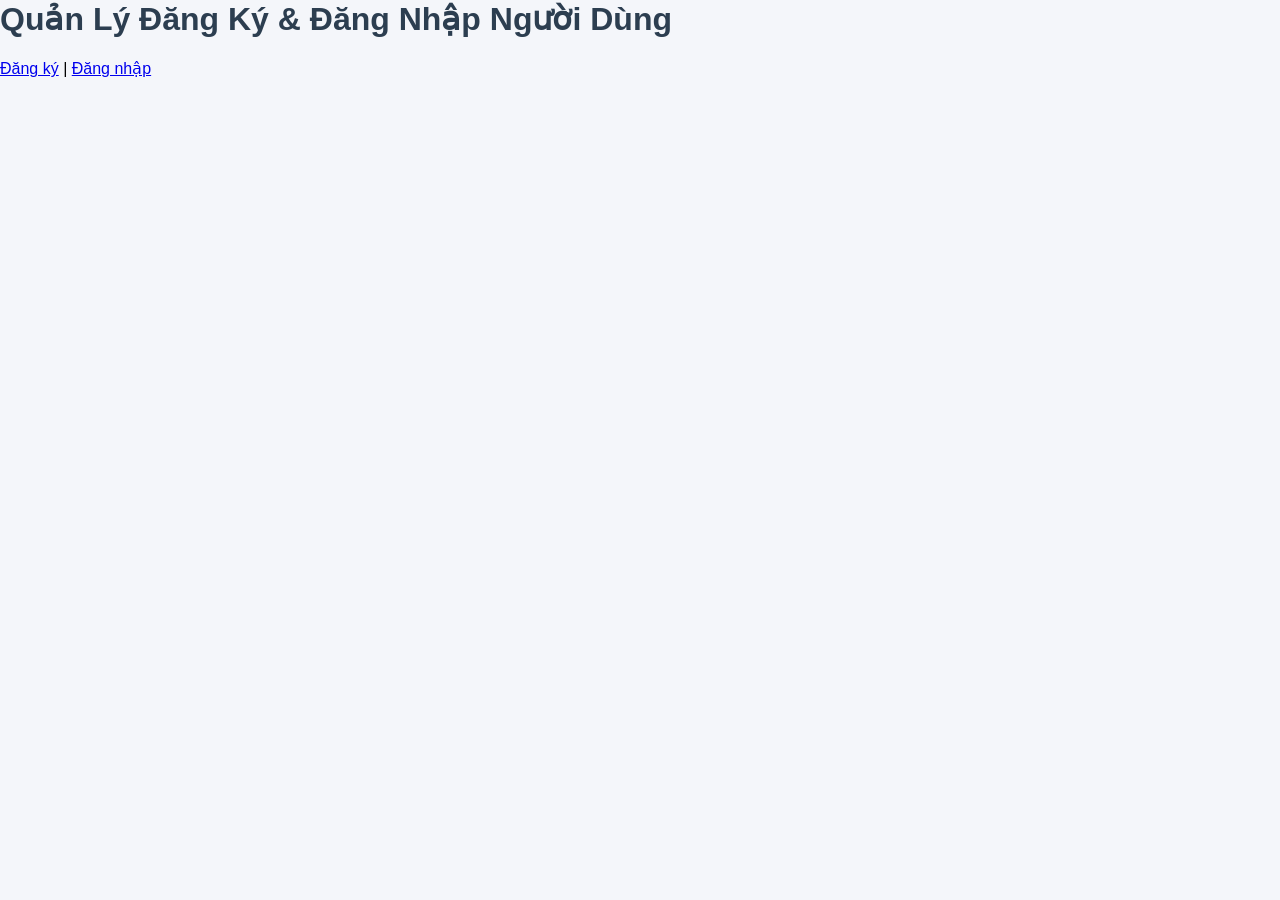
==== frontend/index.html @ 7c4686da "first commit" ====
<!DOCTYPE html>
<html lang="vi">
<head>
    <meta charset="UTF-8">
    <title>Trang chủ</title>
    <link rel="stylesheet" href="style.css">
</head>
<body>
    <h1>Quản Lý Đăng Ký & Đăng Nhập Người Dùng</h1>
    <a href="register.html">Đăng ký</a> | <a href="login.html">Đăng nhập</a>
</body>
</html>
---- frontend/style.css ----
body {
	font-family: 'Segoe UI', Arial, sans-serif;
	margin: 0;
	background: #f4f6fa;
}
.main-header {
	background: #3498db;
	color: #fff;
	padding: 24px 0 16px 0;
	text-align: center;
	box-shadow: 0 2px 8px rgba(52,152,219,0.08);
	margin-bottom: 24px;
}
.dashboard-grid {
	display: grid;
	grid-template-columns: repeat(auto-fit, minmax(320px, 1fr));
	gap: 24px;
	max-width: 1200px;
	margin: 0 auto;
	padding: 0 16px 32px 16px;
}
.card {
	background: #fff;
	border-radius: 12px;
	box-shadow: 0 2px 12px rgba(44,62,80,0.08);
	padding: 24px 20px 20px 20px;
	margin-bottom: 0;
	transition: box-shadow 0.2s;
}
.card:hover {
	box-shadow: 0 4px 24px rgba(44,62,80,0.12);
}
h1, h2, h3 {
	color: #2c3e50;
	margin-top: 0;
}
input, button, select {
	margin: 8px 0;
	padding: 10px;
	border-radius: 6px;
	border: 1px solid #dbe2ef;
	font-size: 16px;
}
button {
	background: #3498db;
	color: #fff;
	border: none;
	cursor: pointer;
	font-weight: 500;
	margin-right: 8px;
	box-shadow: 0 1px 4px rgba(52,152,219,0.08);
	transition: background 0.2s;
}
button.primary {
	background: #3498db;
}
button.success {
	background: #27ae60;
}
button.danger {
	background: #e74c3c;
}
button:hover {
	background: #2980b9;
}
button.success:hover {
	background: #219150;
}
button.danger:hover {
	background: #c0392b;
}
select {
	min-width: 180px;
}
table {
	width: 100%;
	border-collapse: collapse;
	margin-top: 12px;
	background: #fafbfc;
	border-radius: 8px;
	overflow: hidden;
}
th, td {
	padding: 10px 8px;
	border-bottom: 1px solid #e1e4e8;
	text-align: left;
}
th {
	background: #f0f4f8;
	color: #3498db;
	font-weight: 600;
}
tr:last-child td {
	border-bottom: none;
}
tr[style*="background:#f8d7da"] {
	background: #ffeaea !important;
}
@media (max-width: 700px) {
	.dashboard-grid {
		grid-template-columns: 1fr;
		padding: 0 4px;
	}
	.card {
		padding: 16px 8px;
	}
}
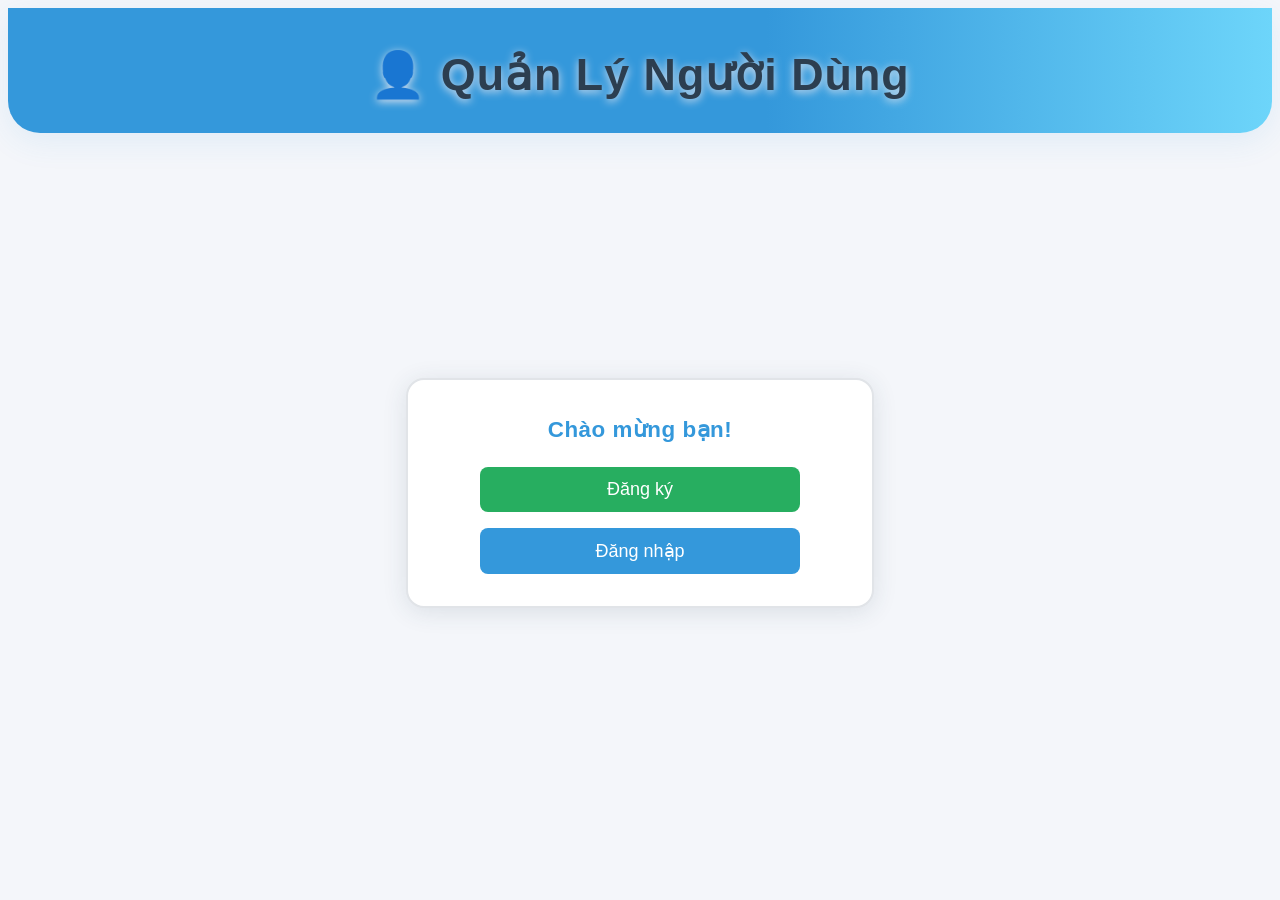
==== commit 98113c62: "update code v5" ====
--- a/frontend/index.html
+++ b/frontend/index.html
@@ -5,8 +5,16 @@
     <title>Trang chủ</title>
     <link rel="stylesheet" href="style.css">
 </head>
-<body>
-    <h1>Quản Lý Đăng Ký & Đăng Nhập Người Dùng</h1>
-    <a href="register.html">Đăng ký</a> | <a href="login.html">Đăng nhập</a>
+<body style="background:#f4f6fa;">
+    <div class="main-header" style="margin-bottom:0;">
+        <h1 style="margin-bottom:0"><span style="color:#3498db">👤</span> Quản Lý Người Dùng</h1>
+    </div>
+    <div style="display:flex;justify-content:center;align-items:center;height:80vh;">
+        <div class="card" style="max-width:400px;width:100%;box-shadow:0 4px 24px rgba(44,62,80,0.12);text-align:center;">
+            <h2 style="color:#3498db;margin-bottom:24px;">Chào mừng bạn!</h2>
+            <a href="register.html" class="primary" style="display:inline-block;width:80%;margin-bottom:16px;padding:12px 0;font-size:18px;text-decoration:none;border-radius:8px;background:#27ae60;color:#fff;">Đăng ký</a>
+            <a href="login.html" class="primary" style="display:inline-block;width:80%;padding:12px 0;font-size:18px;text-decoration:none;border-radius:8px;background:#3498db;color:#fff;">Đăng nhập</a>
+        </div>
+    </div>
 </body>
 </html>
--- a/frontend/style.css
+++ b/frontend/style.css
@@ -1,108 +1,142 @@
 
 body {
 	font-family: 'Segoe UI', Arial, sans-serif;
-	margin: 0;
-	background: #f4f6fa;
-}
-.main-header {
-	background: #3498db;
-	color: #fff;
-	padding: 24px 0 16px 0;
-	text-align: center;
-	box-shadow: 0 2px 8px rgba(52,152,219,0.08);
-	margin-bottom: 24px;
-}
-.dashboard-grid {
-	display: grid;
-	grid-template-columns: repeat(auto-fit, minmax(320px, 1fr));
-	gap: 24px;
-	max-width: 1200px;
-	margin: 0 auto;
-	padding: 0 16px 32px 16px;
-}
-.card {
-	background: #fff;
-	border-radius: 12px;
-	box-shadow: 0 2px 12px rgba(44,62,80,0.08);
-	padding: 24px 20px 20px 20px;
-	margin-bottom: 0;
-	transition: box-shadow 0.2s;
-}
-.card:hover {
-	box-shadow: 0 4px 24px rgba(44,62,80,0.12);
-}
-h1, h2, h3 {
-	color: #2c3e50;
-	margin-top: 0;
-}
-input, button, select {
-	margin: 8px 0;
-	padding: 10px;
-	border-radius: 6px;
-	border: 1px solid #dbe2ef;
-	font-size: 16px;
-}
-button {
-	background: #3498db;
-	color: #fff;
-	border: none;
-	cursor: pointer;
-	font-weight: 500;
-	margin-right: 8px;
-	box-shadow: 0 1px 4px rgba(52,152,219,0.08);
-	transition: background 0.2s;
-}
-button.primary {
-	background: #3498db;
-}
-button.success {
-	background: #27ae60;
-}
-button.danger {
-	background: #e74c3c;
-}
-button:hover {
-	background: #2980b9;
-}
-button.success:hover {
-	background: #219150;
-}
-button.danger:hover {
-	background: #c0392b;
-}
-select {
-	min-width: 180px;
-}
-table {
-	width: 100%;
-	border-collapse: collapse;
-	margin-top: 12px;
-	background: #fafbfc;
-	border-radius: 8px;
-	overflow: hidden;
-}
-th, td {
-	padding: 10px 8px;
-	border-bottom: 1px solid #e1e4e8;
-	text-align: left;
-}
-th {
-	background: #f0f4f8;
-	color: #3498db;
-	font-weight: 600;
-}
-tr:last-child td {
-	border-bottom: none;
-}
-tr[style*="background:#f8d7da"] {
-	background: #ffeaea !important;
-}
-@media (max-width: 700px) {
+	body {
+		font-family: 'Segoe UI', Arial, sans-serif;
+		margin: 0;
+		background: linear-gradient(135deg,#e0eafc 0%,#cfdef3 100%);
+		min-height: 100vh;
+	}
+	.main-header {
+		background: linear-gradient(90deg,#3498db 60%,#6dd5fa 100%);
+		color: #fff;
+		padding: 40px 0 32px 0;
+		text-align: center;
+		box-shadow: 0 8px 32px rgba(52,152,219,0.10);
+		border-bottom-left-radius: 32px;
+		border-bottom-right-radius: 32px;
+		margin-bottom: 0;
+	}
 	.dashboard-grid {
-		grid-template-columns: 1fr;
-		padding: 0 4px;
+		display: grid;
+		grid-template-columns: repeat(auto-fit, minmax(340px, 1fr));
+		gap: 32px;
+		max-width: 1200px;
+		margin: 0 auto;
+		padding: 0 24px 48px 24px;
 	}
 	.card {
-		padding: 16px 8px;
+		background: #fff;
+		border-radius: 18px;
+		box-shadow: 0 8px 32px rgba(44,62,80,0.12);
+		padding: 36px 32px 32px 32px;
+		margin-bottom: 0;
+		transition: box-shadow 0.2s;
+		border: 2px solid #e1e4e8;
 	}
-}
+	.card:hover {
+		box-shadow: 0 16px 48px rgba(44,62,80,0.18);
+	}
+	h1, h2, h3 {
+		color: #2c3e50;
+		margin-top: 0;
+	}
+	h1 {
+		font-size: 2.8rem;
+		font-weight: 800;
+		letter-spacing: 1px;
+		text-shadow: 0 2px 8px #dbe2ef;
+	}
+	h2 {
+		font-size: 1.4rem;
+		font-weight: 700;
+		letter-spacing: 0.5px;
+		margin-bottom: 24px;
+	}
+	input, button, select {
+		margin: 8px 0;
+		padding: 14px;
+		border-radius: 10px;
+		border: 1.5px solid #dbe2ef;
+		font-size: 17px;
+		box-sizing: border-box;
+		outline: none;
+		transition: border 0.2s, box-shadow 0.2s;
+	}
+	input:focus, select:focus {
+		border: 1.5px solid #3498db;
+		box-shadow: 0 2px 8px #dbe2ef;
+	}
+	button {
+		background: linear-gradient(90deg,#3498db 60%,#6dd5fa 100%);
+		color: #fff;
+		border: none;
+		cursor: pointer;
+		font-weight: 600;
+		margin-right: 8px;
+		box-shadow: 0 2px 8px rgba(52,152,219,0.10);
+		transition: background 0.2s, box-shadow 0.2s;
+		font-size: 18px;
+		letter-spacing: 0.5px;
+	}
+	button.primary {
+		background: linear-gradient(90deg,#3498db 60%,#6dd5fa 100%);
+	}
+	button.success {
+		background: linear-gradient(90deg,#27ae60 60%,#6dd5fa 100%);
+	}
+	button.danger {
+		background: linear-gradient(90deg,#e74c3c 60%,#f8cdda 100%);
+	}
+	button:hover {
+		background: linear-gradient(90deg,#2980b9 60%,#6dd5fa 100%);
+		box-shadow: 0 4px 16px rgba(52,152,219,0.18);
+	}
+	button.success:hover {
+		background: linear-gradient(90deg,#219150 60%,#6dd5fa 100%);
+	}
+	button.danger:hover {
+		background: linear-gradient(90deg,#c0392b 60%,#f8cdda 100%);
+	}
+	select {
+		min-width: 180px;
+	}
+	table {
+		width: 100%;
+		border-collapse: collapse;
+		margin-top: 16px;
+		background: #fafbfc;
+		border-radius: 14px;
+		overflow: hidden;
+		box-shadow: 0 2px 8px rgba(44,62,80,0.08);
+	}
+	th, td {
+		padding: 16px 12px;
+		border-bottom: 1px solid #e1e4e8;
+		text-align: left;
+		font-size: 16px;
+	}
+	th {
+		background: #f0f4f8;
+		color: #3498db;
+		font-weight: 700;
+		font-size: 17px;
+	}
+	tr:last-child td {
+		border-bottom: none;
+	}
+	tr[style*="background:#f8d7da"], tr[style*="background:#ffeaea"] {
+		background: #ffeaea !important;
+	}
+	@media (max-width: 900px) {
+		.dashboard-grid {
+			grid-template-columns: 1fr;
+			padding: 0 8px;
+		}
+		.card {
+			padding: 20px 8px;
+		}
+		h1 {
+			font-size: 2rem;
+		}
+	}
